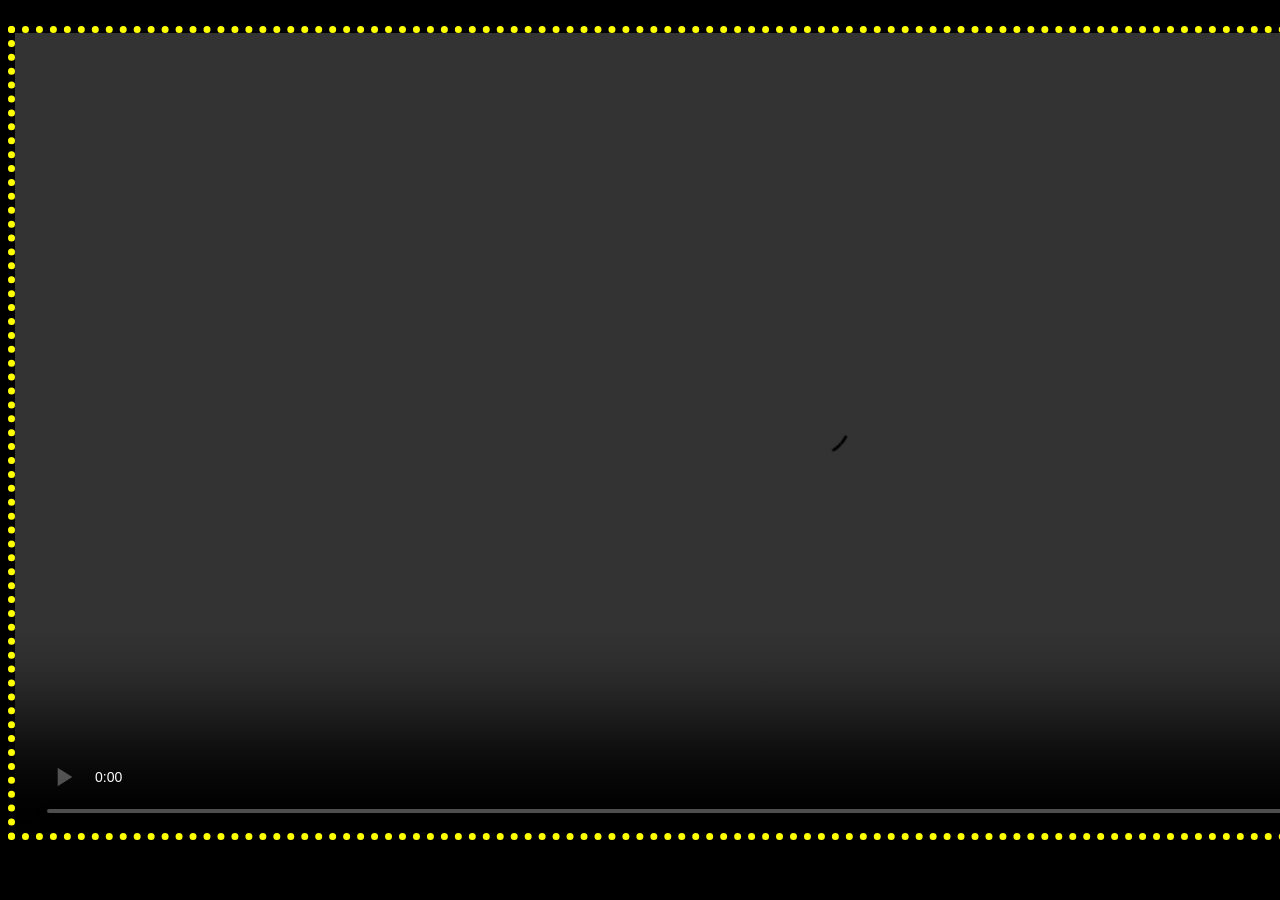
==== film_antka.html @ 80a96abf "Add files via upload" ====
<!DOCTYPE html>
<html lang="en">
<head>
    <meta charset="UTF-8">
    <meta name="viewport" content="width=device-width, initial-scale=1.0">
    <link rel="stylesheet" href="style.css">
    <title>???</title>
</head>
<body>
    <br>
    <div class="wysrodkuj">
        <video  id="box_podstrona_1" src="movies/s3Mi-ducK.mp4" type="video/mp4" controls autoplay height="800px"></video>
    </div>
</body>
</html>
<!--to jest od kingi-->
---- style.css ----
@font-face {
    font-family: Minecraft;
    src: url(fonts/Minecraft.TTF);
}

body {
    background-image: url(images/stars-galaxy-3840x2160-10307.jpg);
    background-size: cover;
    background-color: black;
    display: flow-root;
}

h1{
    color: white;
    font-family: Minecraft, sans-serif, arial, Helvetica;
    margin-bottom: 0;
}

#sraka{
    color:white;
    font-size: 15px;
    box-shadow: 3px 3px 5px;
    border: 5px dotted orange;
    text-align: right;
    display: flow-root;
}

#biedaka{
    color:aqua;
    border-style:dotted;
    border-radius: 2px;
}

.wysrodkuj{
    margin: auto;
    text-align: center;
}
#box_main{
    margin-top: 380px;
    border: 7px dotted yellow;
    font-size: 10px;
    width: 400px;
    height: 100px;
    background-color: black;
}

#box_podstrona_1{
    border: 7px dotted yellow;
}
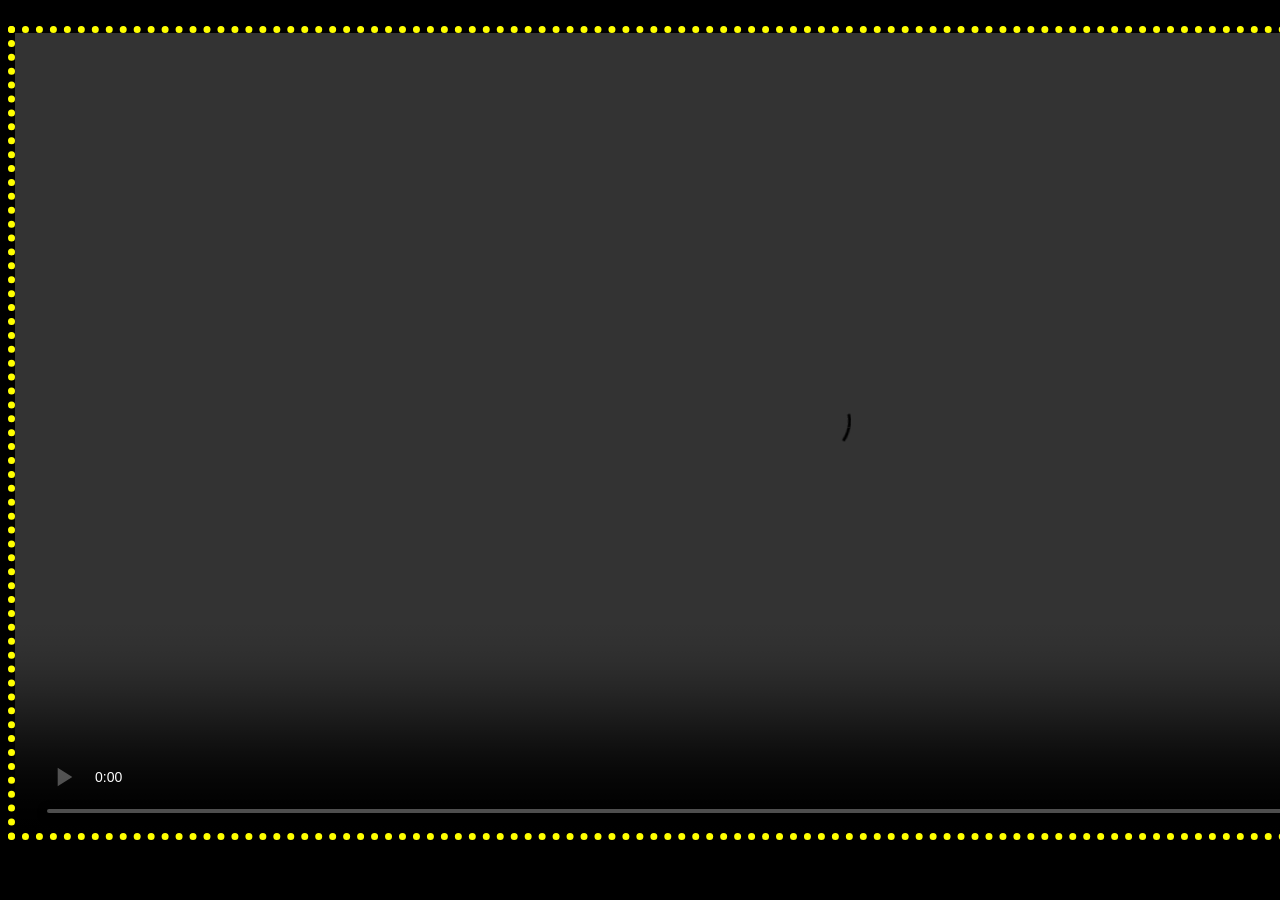
==== commit dbc0a091: "Add files via upload" ====
--- a/film_antka.html
+++ b/film_antka.html
@@ -9,7 +9,7 @@
 <body>
     <br>
     <div class="wysrodkuj">
-        <video  id="box_podstrona_1" src="movies/s3Mi-ducK.mp4" type="video/mp4" controls autoplay height="800px"></video>
+        <video  id="box_podstrona_1" src="https://youtu.be/If5LpohCOuk?si=Q-tDyOXemAqw7g8g" type="video/mp4" controls autoplay height="800px"></video>
     </div>
 </body>
 </html>
